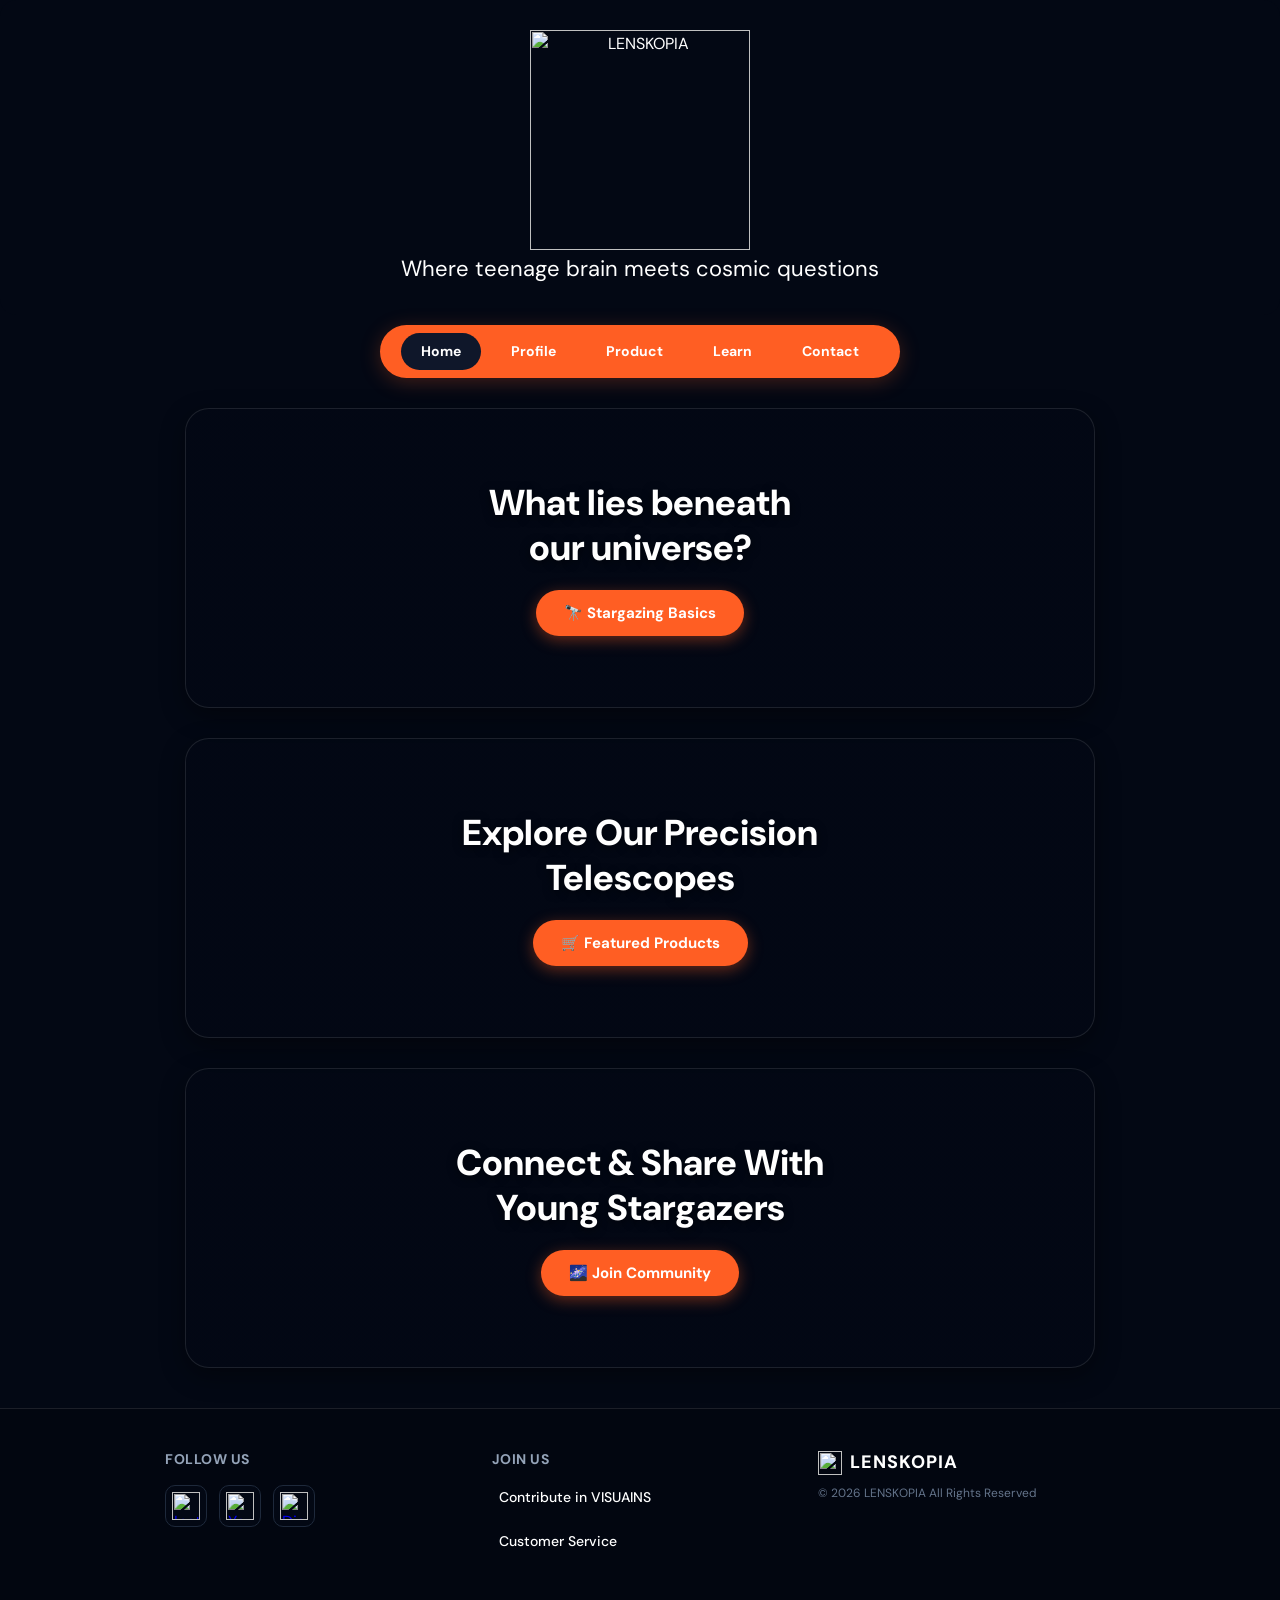
==== index.html @ 1cb49093 "Add files via upload" ====
<html>
<head>
  <meta charset="UTF-8">
  <meta name="viewport" content="width=device-width, initial-scale=1.0">
   <link rel="preconnect" href="https://fonts.googleapis.com">
<link rel="preconnect" href="https://fonts.gstatic.com" crossorigin>
<link href="https://fonts.googleapis.com/css2?family=DM+Sans:ital,opsz,wght@0,9..40,100..1000;1,9..40,100..1000&family=Racing+Sans+One&family=Tilt+Warp&display=swap" rel="stylesheet">
<link href="style.css" rel="stylesheet">

  </head>
  
 <body>
 
 <header>
  <div class="logo-area">
     <img src="img/logo-one.png" width="220" height="220"  alt="LENSKOPIA">
     <h1></h1>
     <p>Where teenage brain meets cosmic questions</p>
   </div> 
  </header>
 <nav class="main-nav">
    <a href="index.html" class="nav-link active">Home</a>
    <a href="profil.html" class="nav-link">Profile</a>
    <a href="produk.html" class="nav-link">Product</a>
    <a href="learn.html" class="nav-link">Learn</a>
    <a href="./kontak.html" class="nav-link">Contact</a>
  </nav>
   
 <main class="home-container">

        <section class="banner-card card-stargazing" style="--bg-image: url('img/aurora.jfif');">
            <div class="banner-content">
                <h2>What lies beneath<br>our universe?</h2>
                <a href="https://youtube.com/playlist?list=PL8pl68pBv2SwhAIx0LYDMlofak4Z_4nuH&si=hbZ9jJc0BjFxRc49" class="banner-btn">🔭 Stargazing Basics</a>
            </div>
        </section>

        <section class="banner-card card-products" style="--bg-image: url('img/bg-7.jpg');">
            <div class="banner-content">
                <h2>Explore Our Precision<br>Telescopes</h2>
                <a href="produk.html" class="banner-btn">🛒 Featured Products</a>
            </div>
        </section>

        <section class="banner-card card-community" style="--bg-image: url('img/astro.jpg');">
            <div class="banner-content">
                <h2>Connect & Share With<br>Young Stargazers</h2>
                <a href="https://instagram.com/visuains" target="_blank" class="banner-btn">🌌 Join Community</a>
            </div>
        </section>

    </main>
 
  <footer class="site-footer">
    <div class="footer-container">
    
        <div class="footer-col">
            <h3 class="footer-title">FOLLOW US</h3>
            <div class="social-links">
                <a href="https://www.instagram.com/visuains/" target="_blank" aria-label="Instagram">
                    <img src="img/ig.png" alt="Instagram">
                </a>
                <a href="https://www.youtube.com/icantcee/" target="_blank" aria-label="YouTube">
                    <img src="img/yt.png" alt="YouTube">
                </a>
                <a href="https://discord.gg/example" target="_blank" aria-label="Discord">
                    <img src="img/dc.png" alt="Discord">
                </a>
            </div>
        </div>
    
        <div class="footer-col">
            <h3 class="footer-title">JOIN US</h3>
            <ul class="footer-links">
                <li><a href="link gform" target="_blank">Contribute in VISUAINS</a></li>
                <li><a href="kontak.html">Customer Service</a></li>
            </ul>
        </div>

        <div class="footer-col footer-brand">
            <div class="brand-wrapper">
                <img src="img/logo-three.png" alt="LENSKOPIA Logo" class="footer-logo">
                <span class="brand-name">LENSKOPIA</span>
            </div>
            <p class="copyright-text">© 2026 LENSKOPIA All Rights Reserved</p>
        </div>

    </div>
</footer>
 </body>
</html>
---- style.css ----
/* =========================
   RESET
   ========================= */

* {
    margin: 0;
    padding: 0;
    box-sizing: border-box;
}

html {
  scroll-behavior: smooth;
  cursor: smooth;
}

.racing-sans-one-regular {
  font-family: "Racing Sans One", sans-serif;
  font-weight: 200;
  font-style: normal;
  letter-spacing: 50px;
}

.tilt-warp {
  font-family: "Tilt Warp", sans-serif;
  font-optical-sizing: auto;
  font-weight: 400;
  font-style: normal;
  font-variation-settings:
    "XROT" 0,
    "YROT" 0;
}


.dm-sans {
  font-family: "DM Sans", sans-serif;
  font-optical-sizing: auto;
  font-weight: weight;
  font-style: normal;
}

/* =========================
   BODY
   ========================= */

body {
    font-family: Arial, Helvetica, sans-serif;
    background-color: transparent;
    color: #333;
    overflow-x: hidden;
    margin: 0;
    padding: 0;
}


/* =========================
   HEADER
   ========================= */

header {
    background-color: #030814;
    border-radius: 16px;
    color: white;
    text-align: center;
    padding: 30px;
    
}

header h1 {
    margin-bottom: 2px;
    font-size: 62px;
    font-family:'Racing Sans One';
    letter-spacing: 2px;
    transition: transform 0.2s ease;
   
}

header p {
    font-size: 16px;
    font-family: 'DM Sans';
    font-size: 22px;
   
}

.logo-area {
    font-family: 'Racing Sans One', sans-serif;

}

/* =========================
   MENU NAVIGASI
   ========================= */

.main-nav {
    display: flex;
    justify-content: center;
    align-items: center;
    gap: 12px;
    background-color: #ff5e23;
    padding: 10px 16px;
    border-radius: 50px;
    max-width: 650px;
    margin: 15px auto 40px;
    box-shadow: 0 4px 20px rgba(255, 94, 35, 0.25);
}

.nav-link {
    color: #ffffff;
    text-decoration: none;
    font-weight: 700;
    font-size: 14px;
    padding: 8px 18px;
    border-radius: 20px;
    transition: all 0.2s ease;
}

.nav-link.active {
    background-color: #43a3d7;
}
.nav-link:hover {
    background-color: #030814;
    color: #ffffff;
}

/* ==========================================
   3. HOME BANNER CARDS STYLES
   ========================================== */
.home-container {
    max-width: 950px;
    margin: 0 auto;
    padding: 0 20px;
    display: flex;
    flex-direction: column;
    gap: 30px; /* Jarak antar card panjang */
}

/* Base Banner Card dengan Background Image & Dark Overlay */
.banner-card {
    position: relative;
    width: 100%;
    min-height: 300px;
    border-radius: 24px;
    overflow: hidden;
    display: flex;
    align-items: center;
    justify-content: center;
    padding: 40px 30px;
    
    /* Background Image dengan Dark Layer agar Teks Jelas */
    background-image: linear-gradient(
        rgba(3, 8, 20, 0.55), 
        rgba(3, 8, 20, 0.55)
    ), var(--bg-image);
    background-size: cover;
    background-position: center;
    
    /* Border halus & Transition */
    border: 1px solid rgba(255, 255, 255, 0.1);
    box-shadow: 0 8px 24px rgba(0, 0, 0, 0.4);
    transition: transform 0.3s ease, border-color 0.3s ease, box-shadow 0.3s ease;
}

.banner-card:hover {
    transform: translateY(-4px);
    border-color: #ffffff;
    box-shadow: 0 12px 32px rgba(255, 94, 35, 0.15);
}

/* Konten Teks & Tombol di Dalam Card */
.banner-content {
    text-align: center;
    display: flex;
    flex-direction: column;
    align-items: center;
    gap: 20px;
    z-index: 2;
}

.banner-content h2 {
    font-size: 36px;
    font-weight: 800;
    line-height: 1.25;
    color: #ffffff;
    text-shadow: 0 2px 10px rgba(0, 0, 0, 0.6);
}

/* Tombol Oranye Khas di Dalam Card */
.banner-btn {
    display: inline-flex;
    align-items: center;
    gap: 8px;
    background-color: #ff5e23;
    color: #ffffff;
    text-decoration: none;
    font-size: 15px;
    font-weight: 700;
    padding: 12px 28px;
    border-radius: 30px;
    box-shadow: 0 4px 15px rgba(255, 94, 35, 0.4);
    transition: all 0.2s ease;
}

.banner-btn:hover {
    background-color: #e04d16;
    transform: scale(1.03);
}


/* =========================
   FOOTER
   ========================= */

.site-footer {
    background-color: #0f172a; /* Slate Dark Blue */
    border-top: 1px solid #1e293b;
    margin-top: 80px;
    padding: 50px 20px 30px;
    color: #ffffff;
}

.footer-container {
    max-width: 1050px;
    margin: 0 auto;
    display: flex;
    flex-wrap: wrap;
    justify-content: space-between;
    align-items: flex-start;
    gap: 40px;
}

.footer-col {
    flex: 1;
    min-width: 220px;
}

/* Judul Kolom */
.footer-title {
    font-size: 14px;
    font-weight: 800;
    color: #ffffff; 
    letter-spacing: 1px;
    margin-bottom: 18px;
    text-transform: uppercase;
}

/* Social Media Icons Wrapper */
.social-links {
    display: flex;
    align-items: center;
    gap: 16px;
}

.social-links a {
    display: inline-flex;
    align-items: center;
    justify-content: center;
    width: 42px;
    height: 42px;
    background-color: #030814;
    border: 1px solid #1e293b;
    border-radius: 10px;
    transition: all 0.3s ease;
}

.social-links a:hover {
    border-color: #ffffff;
    transform: translateY(-3px);
    box-shadow: 0 4px 12px rgba(255, 94, 35, 0.25);
}

.social-links img {
    width: 22px;
    height: 22px;
    object-fit: contain;
}

/* List Link Join Us */
.footer-links {
    list-style: none;
    padding: 0;
    margin: 0;
}

.footer-links li {
    margin-bottom: 12px;
}

.footer-links a {
    color: #a0aec0;
    text-decoration: none;
    font-size: 14px;
    font-weight: 500;
    transition: color 0.2s ease;
}

.footer-links a:hover {
    color: #ffffff;
}

/* Brand & Copyright Section */
.footer-brand {
    display: flex;
    flex-direction: column;
    align-items: flex-start;
}

.brand-wrapper {
    display: flex;
    align-items: center;
    gap: 12px;
    margin-bottom: 12px;
}

.footer-logo {
    width: 32px;
    height: auto;
}

.brand-name {
    font-size: 18px;
    font-weight: 800;
    letter-spacing: 1px;
    color: #ffffff;
}

.copyright-text {
    font-size: 13px;
    color: #64748b;
    line-height: 1.5;
}

/* Responsive Layout untuk Layar Smartphone */
@media (max-width: 768px) {
    .footer-container {
        flex-direction: column;
        gap: 30px;
    }
    
    .footer-col {
        width: 100%;
    }
}


/* =========================
   RESPONSIVE
   ========================= */

@media screen and (max-width: 600px) {

    header h1 {
        font-size: 24px;
    }

    nav a {
        display: block;
        margin: 5px 20px;
    }

    main {
        width: 95%;
    }

    iframe {
        height: 400px;
    }
}

/*HALAMAN HOME*/

.hero-overlay {
    width: 100%;
    margin: 0;
    padding: 0;
    background-color: transparent;
}

.explore-property img {
    width: 100%;
    height: auto;
    display: block;
    background-color: transparent;
}

.hero-section h2 {
    font-size: 38px;
    font-weight: 700;
    font-family: 'DM Sans';
    gap: 3px;
    line-height: 35px;
    margin-bottom: 12px;
    letter-spacing: 1px;
    align-items: baseline;
}

.btn-hero {
  justify-content: center;
  background-color:#ff5f1f;
  border-radius: 50px;
  border: none;
  align-items: center;
  font-family: 'DM Sans';
  font-weight: 570;
  display: inline-flex;
  cursor: pointer;
  padding: 14px 32px;
  color: #ffffff;
  text-decoration: none;
  transition: 0.2s;
  box-shadow: 0 4px 15px rgba(255, 94, 35, 0.3);
}

.btn-hero :hover {
  background-color: #e04f16;
}

/* ==========================================
               CONTACT PAGE
   ========================================== */
.flat-tab {
    position: relative;
    width: 100%;
    min-height: 280px;
    padding: 40px;
    border-radius: 16px;
    margin-bottom: 16px;

    /* Background Image dengan Dark Layer Overlay */
    background-image: linear-gradient(
        rgba(3, 8, 20, 0.65), 
        rgba(3, 8, 20, 0.65)
    ), var(--bg-image);
    background-size: cover;
    background-position: center;
    
    display: flex;
    align-items: center;
}

.con-content {
    max-width: 750px;
    text-align: center;
    margin: auto;
}

.con-title {
    font-size: 38px;
    font-weight: 800;
    font-family: 'DM Sans';
    line-height: 1.2;
    color: #ffffff;
    text-align: center;


}

.con-desc {
    font-size: 15px;
    color: #a0aec0;
    font-family: 'DM Sans';
    text-align: center;

}

.contact-container {
    max-width: 1000px;
    margin: 0 auto;
    padding: 0 20px 60px;
    background-color: transparent;
}

.contact-header {
    text-align: center;
    margin-bottom: 40px;
    background-color: transparent;
    border-radius: 16px;
}

.contact-header h1 {
    font-size: 38px;
    font-weight: 800;
    color: #ffffff;
    margin-bottom: 10px;
    font-family: 'DM Sans'
}

.contact-header p {
    font-size: 15px;
    color: #a0aec0;
}


.contact-grid {
    display: grid;
    grid-template-columns: repeat(auto-fit, minmax(320px, 1fr));
    gap: 30px;
    margin-bottom: 50px;
}


.contact-info-card,
.contact-form-card {
    background-color: #0f172a; 
    border: 1px solid #1e293b;
    border-radius: 16px;
    padding: 32px;
}

.contact-info-card h2,
.contact-form-card h2 {
    font-size: 22px;
    font-weight: 700;
    color: #ffffff;
    font-family:'DM Sans';
    margin-bottom: 12px;
}

.info-desc {
    font-size: 14px;
    color: #a0aec0;
    margin-bottom: 28px;
    line-height: 1.5;
}

.info-list {
    display: flex;
    flex-direction: column;
    gap: 20px;
}

.info-item {
    display: flex;
    align-items: center;
    gap: 16px;
}

.info-icon {
    font-size: 24px;
    background-color: rgba(255, 94, 35, 0.1);
    padding: 12px;
    border-radius: 12px;
}

.info-item h3 {
    font-size: 13px;
    color: #a0aec0;
    text-transform: uppercase;
    letter-spacing: 0.5px;
}

.info-item p {
    font-size: 15px;
    color: #ffffff;
    font-weight: 600;
}

.social-link {
    color: #ffffff;
    text-decoration: none;
    font-size: 16px;
    font-weight: 700;
    transition: color 0.2s ease;
}

.social-link:hover {
    color: #ff5e23;
    text-decoration: underline;
}

.ketawa-5x {
    color: #ffffff;
    text-decoration: none;
    font-size: 16px;
    font-weight: 700;
    transition: color 0.2s ease;
}

.ketawa-5x:hover {
    color: #ff5e23;
    text-decoration: underline;
}

.contact-form {
    display: flex;
    flex-direction: column;
    gap: 18px;
}

.form-group {
    display: flex;
    flex-direction: column;
    gap: 6px;
}

.form-group label {
    font-size: 13px;
    font-weight: 600;
    color: #cbd5e1;
}

.form-group input,
.form-group textarea {
    background-color: #030814;
    border: 1px solid #334155;
    border-radius: 8px;
    padding: 12px 16px;
    color: #ffffff;
    font-family: 'DM Sans', sans-serif;
    font-size: 14px;
    outline: none;
    transition: border-color 0.2s ease;
}

.form-group input:focus,
.form-group textarea:focus {
    border-color: #ff5e23;
}

.submit-btn {
    background-color: #ff5e23;
    color: #ffffff;
    border: none;
    border-radius: 8px;
    padding: 14px;
    font-size: 15px;
    font-weight: 700;
    cursor: pointer;
    transition: background-color 0.2s ease;
    margin-top: 8px;
}

.submit-btn:hover {
    background-color: #e04d16;
}

/* Map Section (iframe) */
.map-section {
    background-color: #0f172a;
    border: 1px solid #1e293b;
    border-radius: 16px;
    padding: 28px;
}

.map-section h2 {
    font-size: 20px;
    font-weight: 700;
    color: #ffffff;
    margin-bottom: 20px;
    font-family: 'DM Sans';
}

.iframe-wrapper {
    width: 100%;
    border-radius: 12px;
    overflow: hidden;
}

.iframe-wrapper iframe {
    display: block;
    width: 100%;
}
 
/* ==========================================
                HALAMAN PRODUK
   ========================================== */

.flat-pro {
    position: relative;
    width: 100%;
    min-height: 280px;
    padding: 40px;
    border-radius: 16px;
    margin-left: 16px;

    /* Background Image dengan Dark Layer Overlay */
    background-image: linear-gradient(
        rgba(3, 8, 20, 0.65), 
        rgba(3, 8, 20, 0.65)
    ), var(--bg-image);
    background-size: cover;
    background-position: center;
    
    display: flex;
    align-items: center;
}

.product-container {
    max-width: 1050px;
    margin: 0 auto;
    width: 100%;
    background-color: transparent;
  
}

/* Header Section */
.product-header {
    text-align: center;
    margin-bottom: 40px;
}

.product-header h1 {
    font-size: 38px;
    font-weight: 800;
    font-family: 'DM Sans';
    color: #ffffff;
    margin-bottom: 12px;
}

.product-header p {
    font-size: 15px;
    color: #a0aec0;
}

/* Grid Cards Layout */
.product-grid {
    display: grid;
    grid-template-columns: repeat(auto-fit, minmax(300px, 1fr));
    gap: 28px;
}

/* Base Product Card Style (Selaras dengan Contact & Learn) */
.product-card {
    background-color: #0f172a;
    border: 1px solid #1e293b;  
    border-radius: 16px;
    padding: 32px 28px;
    margin-left: 20px;
    margin-right: 20px;
    display: flex;
    flex-direction: column;
    align-items: flex-start;
    transition: transform 0.3s ease, border-color 0.3s ease, box-shadow 0.3s ease;
}

.product-card img {
    border-radius: 8px;
    margin-bottom: 12px;
    align-items: center;
}

.product-card:hover {
    transform: translateY(-6px);
    border-color: #ffffff;
    box-shadow: 0 10px 28px rgba(255, 94, 35, 0.15);
}

/* Pill Badge di dalam Card */
.product-badge {
    display: inline-block;
    border: 1px solid #ff5e23;
    color: #ff5e23;
    font-size: 12px;
    font-weight: 700;
    padding: 4px 14px;
    border-radius: 20px;
    margin-bottom: 18px;
}

/* Typography di dalam Card */
.product-card h2 {
    font-size: 22px;
    font-weight: 700;
    color: #ffffff;
    font-family: 'DM Sans';
    margin-bottom: 8px;
}

.product-price {
    font-size: 20px;
    font-weight: 800;
    color: #ff5e23;
    margin-bottom: 14px;
}

.product-card p {
    font-size: 14px;
    color: #a0aec0;
    line-height: 1.6;
    margin-bottom: 28px;
    flex-grow: 1; /* Pendorong otomatis agar tombol selalu sejajar di bawah */
}

/* Full Width Orange Button */
.product-btn {
    width: 100%;
    background-color: #ff5e23;
    color: #ffffff;
    text-align: center;
    text-decoration: none;
    font-weight: 700;
    font-size: 14px;
    padding: 13px;
    border-radius: 10px;
    transition: background-color 0.2s ease, transform 0.2s ease;
}

.product-btn:hover {
    background-color: #e04d16;
}

.spec-section {
    margin-top: 60px;
    background-color: #0f172a;
    border: 1px solid #1e293b;
    border-radius: 16px;
    padding: 32px;
}

.spec-section h2 {
    font-size: 24px;
    font-weight: 700;
    color: #ffffff;
    font-family: 'DM Sans';
    margin-bottom: 24px;
    text-align: center;
}

/* Pembungkus tabel agar responsive di layar HP (bisa di-scroll kesamping) */
.table-wrapper {
    width: 100%;
    overflow-x: auto;
}

.spec-table {
    width: 100%;
    border-collapse: collapse;
    text-align: left;
    font-size: 14px;
}

.spec-table th,
.spec-table td {
    padding: 16px 20px;
    border-bottom: 1px solid #1e293b;
}

.spec-table th {
    background-color: rgba(255, 94, 35, 0.1); /* Akses transparan oranye untuk header tabel */
    color: #ff5e23;
    font-weight: 700;
    font-size: 15px;
    white-space: nowrap;
}

.spec-table th:first-child {
    border-top-left-radius: 8px;
}

.spec-table th:last-child {
    border-top-right-radius: 8px;
}

.spec-table td {
    color: #a0aec0;
}

.spec-table tr:hover td {
    background-color: rgba(255, 255, 255, 0.02); /* Highlight halus saat baris ditunjuk cursor */
    color: #ffffff;
}

.spec-table td:first-child {
    font-weight: 700;
    color: #ffffff; /* Meng-highlight nama fitur di kolom pertama */
}

/* ====================================
   HALAMAN LEARN
   ====================================*/

/* Reset Dasar */
* {
    margin: 0;
    padding: 0;
    box-sizing: border-box;
    font-family: 'Montserrat', 'DM Sans', sans-serif;
}

/* Base Body Style */
body {
    background-color: #030814;
    color: #ffffff;
    margin: 0;
    min-height: 100vh;
    padding: 0;
    margin-bottom: 20px;
    border-radius: 30px;
}

/* Navigasi Pill Shape */
.main-nav {
    display: flex;
    justify-content: center;
    align-items: center;
    gap: 15px;
    background-color: #ff5e23;
    padding: 10px 20px;
    border-radius: 50px;
    max-width: 600px;
    margin: 20px auto 40px;
}

.nav-link {
    color: #ffffff;
    text-decoration: none;
    font-weight: 700;
    font-size: 14px;
    font-family: 'DM Sans';
    padding: 8px 18px;
    border-radius: 20px;
    transition: all 0.2s ease;
}

.nav-link.active,
.nav-link:hover {
    background-color: #e04d16;
    color: #ffffff;
}

.flat-tab {
    position: relative;
    width: 100%;
    min-height: 280px;
    padding: 40px;
    border-radius: 16px;
    margin-bottom: 16px;

    /* Background Image dengan Dark Layer Overlay */
    background-image: linear-gradient(
        rgba(3, 8, 20, 0.65), 
        rgba(3, 8, 20, 0.65)
    ), var(--bg-image);
    background-size: cover;
    background-position: center;
    
    display: flex;
    align-items: center;
}

.tab-content {
    max-width: 750px;
    text-align: center;
}

.tab-title {
    font-size: 38px;
    font-weight: 800;
    font-family: 'DM Sans';
    line-height: 1.2;
    color: #ffffff;
    text-align: center;


}

.tab-desc {
    font-size: 15px;
    color: #a0aec0;
    font-family: 'DM Sans';
    text-align: center;

}

/* Layout Container Utama */
.learn-container {
   background-color: transparent;
   box-shadow: none;
    max-width: 1000px;
    margin: 0 auto;
    padding: 0 20px 60px;
}

.card-grid {
    display: grid;
    grid-template-columns: repeat(auto-fit, minmax(300px, 1fr));
    gap: 24px;
}

/* Card Styling (Menyesuaikan gambar referensi) */
.learn-card {
    background-color: #082e42; 
    border: 1px solid #1a233a;  
    border-radius: 16px;
    padding: 28px;
    display: flex;
    flex-direction: column;
    align-items: flex-start;
    transition: transform 0.3s ease, border-color 0.3s ease;
}

.learn-card:hover {
    transform: translateY(-5px);
    border-color: #ffffff;
    color: #ffffff;
}

/* Pill Badge di dalam Card */
.card-badge {
    display: inline-block;
    border: 1px solid #ff5e23;
    color: #ff5e23;
    font-size: 12px;
    font-weight: 700;
    padding: 4px 14px;
    border-radius: 20px;
    margin-bottom: 16px;
}

/* Judul & Deskripsi Card */
.learn-card h2 {
    font-size: 20px;
    font-weight: 700;
    color: #ffffff;
    margin-bottom: 12px;
    line-height: 1.3;
    font-family: 'DM Sans'
}

.learn-card p {
    font-size: 14px;
    color: #a0aec0;
    line-height: 1.5;
    margin-bottom: 24px;
    font-family: 'DM Sans';
    flex-grow: 1;
}

.card-btn {
    width: 100%;
    background-color: #ff5e23;
    color: #ffffff;
    text-align: center;
    text-decoration: none;
    font-weight: 700;
    font-size: 14px;
    padding: 12px;
    border-radius: 10px;
    transition: background-color 0.2s ease;
}

.card-btn:hover {
    background-color: #e04d16;
    color:#ffffff;
}

/* ==========================================
   RESET & GLOBAL STYLES
   ========================================== */
* {
    margin: 0;
    padding: 0;
    box-sizing: border-box;
}

body {
    font-family: 'DM Sans', sans-serif;
    background-color: #030814;
    color: #ffffff;
    line-height: 1.5;
}

/* ==========================================
   HEADER & NAVBAR
   ========================================== */
.top-tagline {
    text-align: center;
    padding: 12px 20px;
    font-size: 13px;
    color: #cbd5e1;
    letter-spacing: 0.5px;
}

.main-nav {
    display: flex;
    justify-content: center;
    align-items: center;
    gap: 10px;
    background-color: #ff5e23;
    padding: 8px 16px;
    border-radius: 30px;
    max-width: 520px;
    margin: 10px auto 30px auto;
}

.main-nav .nav-link {
    color: #ffffff;
    text-decoration: none;
    font-weight: 700;
    font-size: 14px !important;
    padding: 8px 20px;
    border-radius: 20px;
    transition: all 0.2s ease;
    display: inline-block;
}

.main-nav .nav-link.active {
    background-color: #0f172a;
}

.main-nav .nav-link.active:hover {
    background-color: #000000;
}
.main-nav .nav-link:hover {
    background-color: #e04f1a;
    color: #ffffff;
}

/* ==========================================
   PROFILE CONTENT CONTAINER (FLAT SECTIONS)
   ========================================== */
.profile-container-flat {
    max-width: 950px;
    margin: 0 auto;
    padding: 0 20px 50px 20px;
    display: flex;
    flex-direction: column;
    gap: 24px;
}

/* Base Flat Section (Tanpa Card / Timbul) */
.flat-section {
    position: relative;
    width: 100%;
    min-height: 280px;
    padding: 40px;
    border-radius: 16px;
    
    /* Background Image dengan Dark Layer Overlay */
    background-image: linear-gradient(
        rgba(3, 8, 20, 0.65), 
        rgba(3, 8, 20, 0.65)
    ), var(--bg-image);
    background-size: cover;
    background-position: center;
    
    display: flex;
    align-items: center;
}

.flat-content {
    max-width: 750px;
    text-align: left;
}

.flat-content h2 {
    font-size: 36px;
    font-weight: 800;
    line-height: 1.2;
    color: #ffffff;
    margin-bottom: 12px;
}

.highlight-title {
    color: #ff5e23;
}

.section-desc {
    font-size: 15px;
    line-height: 1.6;
    color: #e2e8f0;
}

/* ==========================================
   VISUAINS SECTION 
   ========================================== */
.visuains-section {
    justify-content: flex-end !important;
}

.text-right {
    text-align: right !important;
    
}

.text-right h2,
.text-right .section-desc {
    text-align: right !important;
}

.visuains-title {
    font-size: 70px;
    font-weight: 800;
    line-height: 1.05;
    color: #ff5e23; /* Warna Oranye */
    margin-bottom: 12px;
}

.sub-subtitle {
    display: block;
    font-size: 35px;
    font-weight: 600;
    color: #ffffff; /* Warna Putih */
}

.btn-wrapper-right {
    display: flex;
    justify-content: flex-end;
    margin-top: 20px;
}

.btn-ig {
    display: inline-block;
    background-color: #ff5e23;
    color: #ffffff;
    font-size: 14px;
    font-weight: 700;
    padding: 10px 22px;
    border-radius: 25px;
    text-decoration: none;
    transition: all 0.25s ease;
    letter-spacing: 0.3px;
}

.btn-ig:hover {
    background-color: #e04f1a;
    transform: translateY(-2px);
    box-shadow: 0 4px 15px rgba(255, 94, 35, 0.4);
}

/* ==========================================
   OUR SPECIALTY SECTION 
   ========================================== */
.specialty-bullet-list {
    list-style-type: disc;
    padding-left: 24px;
    margin-top: 15px;
    display: flex;
    flex-direction: column;
    gap: 10px;
}

.specialty-bullet-list li {
    font-size: 18px;
    font-weight: 600;
    color: #ffffff;
}

/* ==========================================
   FOOTER 
   ========================================== */
.site-footer {
    background-color: #020610;
    border-top: 1px solid rgba(255, 255, 255, 0.1);
    padding: 40px 20px;
    margin-top: 40px;
}

.footer-container {
    max-width: 950px;
    margin: 0 auto;
    display: flex;
    justify-content: space-between;
    align-items: flex-start;
    flex-wrap: wrap;
    gap: 30px;
}

.footer-title {
    font-size: 14px;
    font-weight: 700;
    color: #94a3b8;
    margin-bottom: 15px;
    letter-spacing: 0.5px;
}

.social-links {
    display: flex;
    gap: 12px;
   
}

.social-links img {
    width: 28px;
    height: 28px;
    transition: transform 0.2s;
  
}

.social-links img:hover {
    transform: scale(1.1);
}

.footer-links {
    list-style: none;
    display: flex;
    flex-direction: column;
    gap: 8px;
 
}

.footer-links a {
    color: #ffffff;
    text-decoration: none;
    font-size: 14px;
    transition: color 0.2s;
    margin: 7px;
}

.footer-links a:hover {
    color: #ff5e23;
}

.footer-brand {
    text-align: right;
}

.brand-wrapper {
    display: flex;
    align-items: center;
    justify-content: flex-end;
    gap: 8px;
    margin-bottom: 8px;
}

.footer-logo {
    width: 24px;
    height: 24px;
}

.brand-name {
    font-weight: 800;
    font-size: 18px;
}

.copyright-text {
    font-size: 12px;
    color: #64748b;
}

/* ==========================================
   PROFILE PAGEEE YEAAAAAAAAAAYYY
   ========================================== */
@media (max-width: 768px) {
    .main-nav {
        max-width: 90%;
        flex-wrap: wrap;
    }

    .flat-section {
    position: relative;
    width: 100%;
    min-height: 280px;
    padding: 40px;
    border-radius: 16px;
    
    /* Background Image + Dark Layer Overlay */
    background-image: linear-gradient(
        rgba(3, 8, 20, 0.65), 
        rgba(3, 8, 20, 0.65)
    ), var(--bg-image);
    background-size: cover;
    background-position: center;
    
    display: flex;
    align-items: center;
}

.flat-content {
    max-width: 750px;
    text-align: left;
}

/* Uniform Headings Styling */
.flat-content h2.lenskopia-title .sub-subtitle,
.flat-content h2.visuains-title {
    font-size: 70px !important;
    font-weight: 800 !important;
    line-height: 1.05 !important;
    color: #ff4800 !important; /* Warna Oranye */
    margin-bottom: 12px;
}

.flat-content h2.lenskopia-title,
.flat-content h2.visuains-title .sub-subtitle {
    display: block;
    font-size: 35px !important;
    font-weight: 600 !important;
    color: #ffffff !important; /* Warna Putih */
}

.section-desc {
    font-size: 15px;
    line-height: 1.6;
    color: #e2e8f0;
}



    .visuains-section {
        justify-content: center !important;
    }

    .text-right {
        text-align: center !important;
        margin-left: 0;
    }

    .text-right h2,
    .text-right .section-desc {
        text-align: right !important;

    }

    .flat-content h2.visuains-title {
        font-size: 70px;
        font-weight: 800 !important;
        line-height: 1.05 !important;
        color: #ff4800 !important;
        margin-bottom: 12px;
    
    }

    .flat-content h2.visuains-title .sub-subtitle {
       display: block;
       font-size: 35px !important;
       font-weight: 600 !important;
       color: #ffffff !important;
    }

    .btn-wrapper-right {
        justify-content: center;
    }

    .footer-container {
        flex-direction: column;
        align-items: center;
        text-align: center;
    }

    .footer-brand {
        text-align: center;
    }

    .brand-wrapper {
        justify-content: center;
    }
}
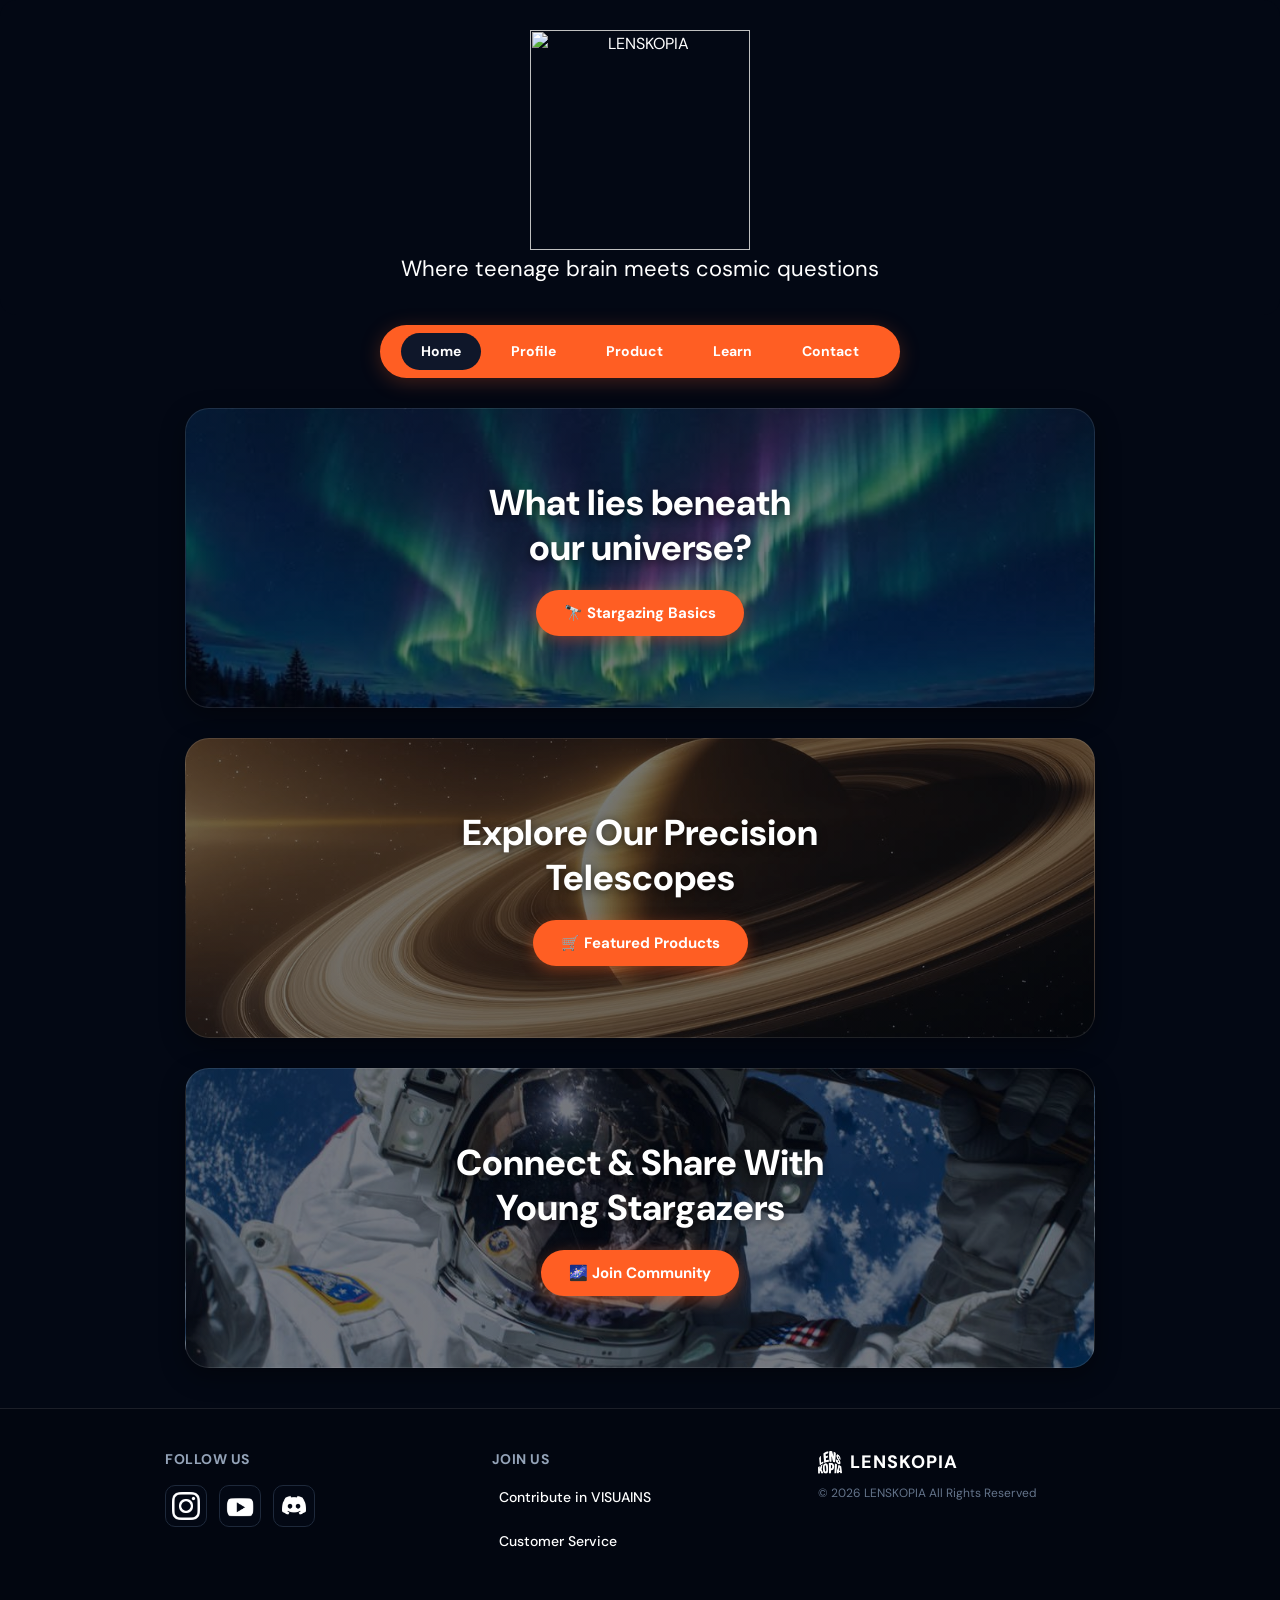
==== commit 8a49f023: "Update index.html" ====
--- a/index.html
+++ b/index.html
@@ -63,7 +63,7 @@
                 <a href="https://www.youtube.com/icantcee/" target="_blank" aria-label="YouTube">
                     <img src="img/yt.png" alt="YouTube">
                 </a>
-                <a href="https://discord.gg/example" target="_blank" aria-label="Discord">
+                <a href="https://discord.gg/thnto" target="_blank" aria-label="Discord">
                     <img src="img/dc.png" alt="Discord">
                 </a>
             </div>
@@ -88,4 +88,4 @@
     </div>
 </footer>
  </body>
-</html>+</html>
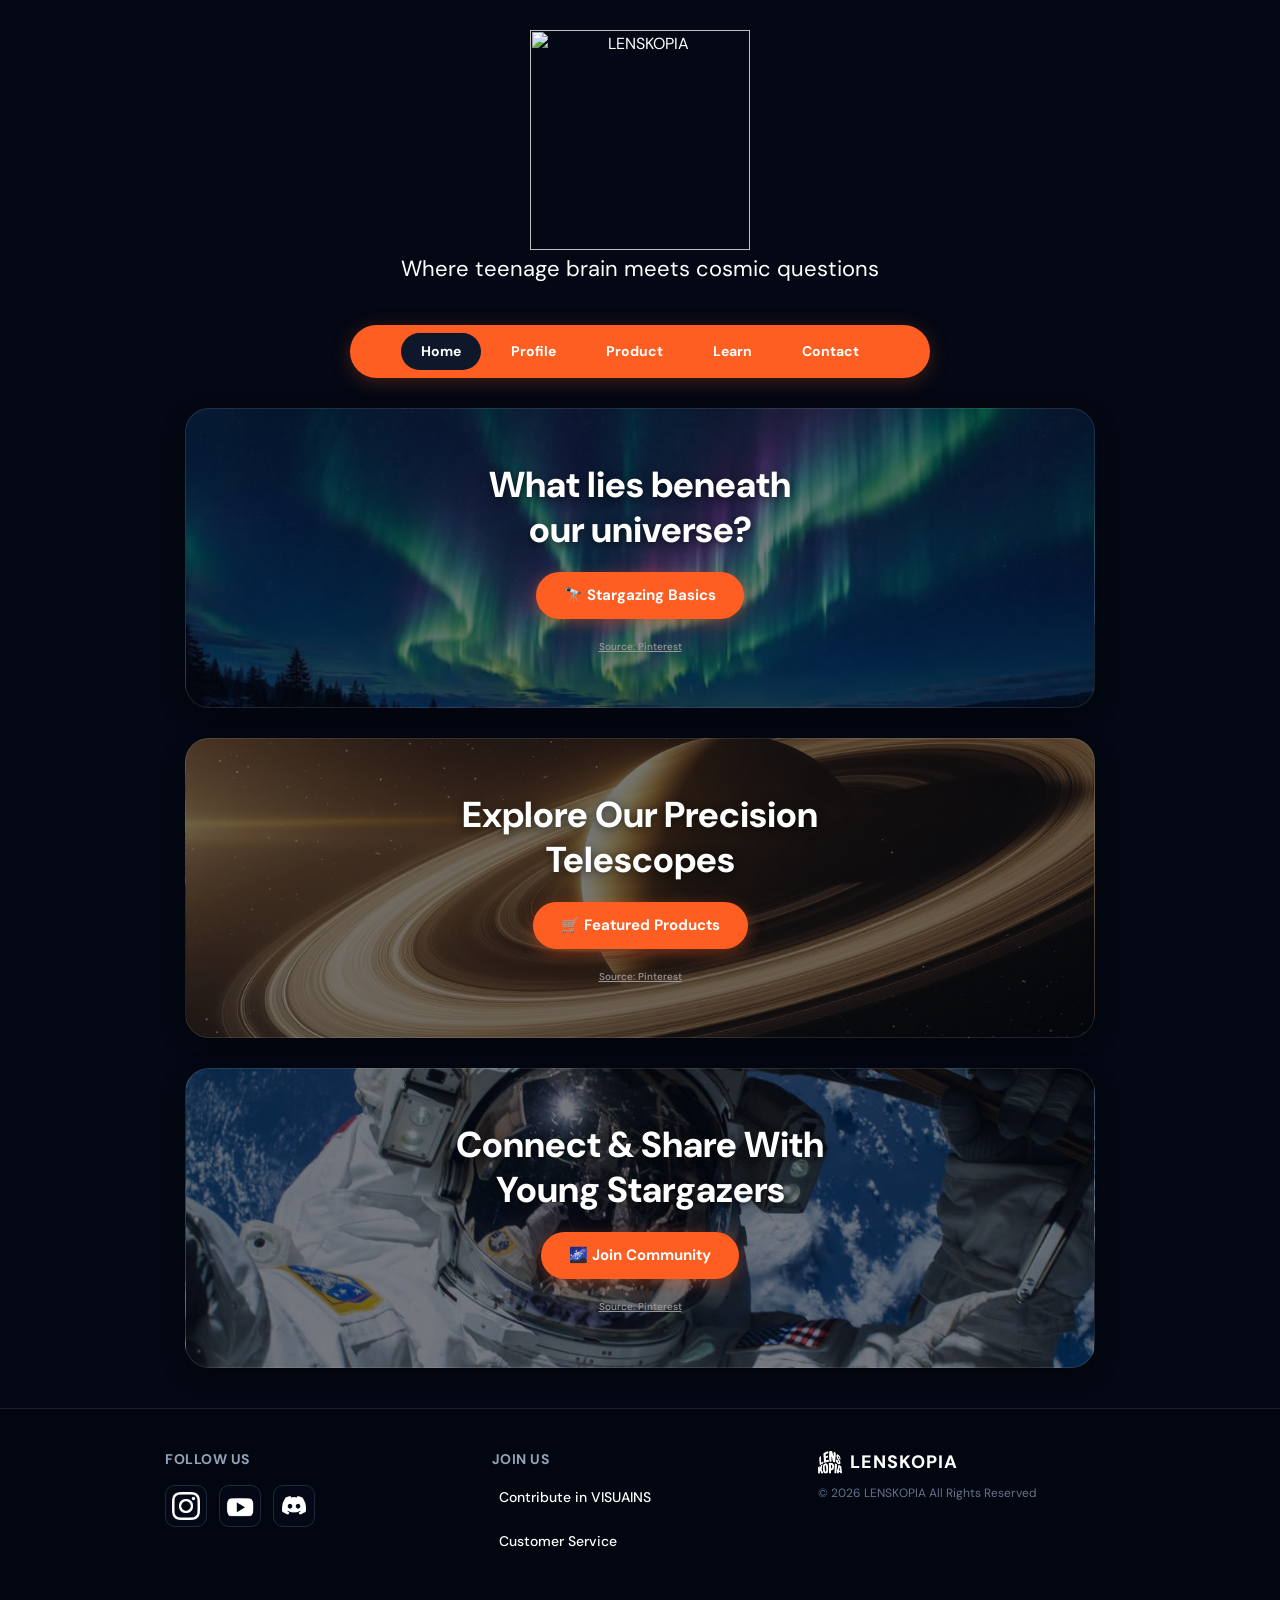
==== commit c1153ab1: "Add files via upload" ====
--- a/index.html
+++ b/index.html
@@ -24,6 +24,7 @@
     <a href="produk.html" class="nav-link">Product</a>
     <a href="learn.html" class="nav-link">Learn</a>
     <a href="./kontak.html" class="nav-link">Contact</a>
+   
   </nav>
    
  <main class="home-container">
@@ -32,6 +33,7 @@
             <div class="banner-content">
                 <h2>What lies beneath<br>our universe?</h2>
                 <a href="https://youtube.com/playlist?list=PL8pl68pBv2SwhAIx0LYDMlofak4Z_4nuH&si=hbZ9jJc0BjFxRc49" class="banner-btn">🔭 Stargazing Basics</a>
+                <a href="https://pin.it/4jLohJkTp" target="_blank" class="banner-source">Source: Pinterest</a>
             </div>
         </section>
 
@@ -39,6 +41,7 @@
             <div class="banner-content">
                 <h2>Explore Our Precision<br>Telescopes</h2>
                 <a href="produk.html" class="banner-btn">🛒 Featured Products</a>
+                 <a href="https://pin.it/6GMBHS6rD" target="_blank" class="banner-source">Source: Pinterest</a>
             </div>
         </section>
 
@@ -46,6 +49,7 @@
             <div class="banner-content">
                 <h2>Connect & Share With<br>Young Stargazers</h2>
                 <a href="https://instagram.com/visuains" target="_blank" class="banner-btn">🌌 Join Community</a>
+                <a href="https://pin.it/3AbptgezE" target="_blank" class="banner-source">Source: Pinterest</a>
             </div>
         </section>
 
@@ -88,4 +92,4 @@
     </div>
 </footer>
  </body>
-</html>
+</html>
--- a/style.css
+++ b/style.css
@@ -204,6 +204,21 @@
     transform: scale(1.03);
 }
 
+.banner-source {
+    display: inline-flex;
+    align-items: center;
+    gap: 5px;
+    color: #999999;
+    font-size: 10px;
+    font-weight: 500;
+}
+
+.banner-source:hover {
+    color: #ffffff;
+    transition: 0.5s;
+
+}
+
 
 /* =========================
    FOOTER
@@ -531,6 +546,7 @@
     display: flex;
     align-items: center;
     gap: 16px;
+    color: #ffffff;
 }
 
 .info-icon {
@@ -1180,7 +1196,7 @@
     font-size: 70px;
     font-weight: 800;
     line-height: 1.05;
-    color: #ff5e23; /* Warna Oranye */
+    color: #ff5e23; 
     margin-bottom: 12px;
 }
 
@@ -1188,7 +1204,7 @@
     display: block;
     font-size: 35px;
     font-weight: 600;
-    color: #ffffff; /* Warna Putih */
+    color: #ff5e23; 
 }
 
 .btn-wrapper-right {
@@ -1433,4 +1449,115 @@
     .brand-wrapper {
         justify-content: center;
     }
-}+}
+
+/* ==========================================
+   TOP HEADER (LOGO + TAGLINE)
+   ========================================== */
+.top-header {
+    text-align: center;
+    padding-top: 25px;
+}
+
+.brand-top {
+    display: flex;
+    align-items: center;
+    justify-content: center;
+    gap: 8px;
+    margin-bottom: 4px;
+}
+
+.header-logo {
+    width: 22px;
+    height: 22px;
+}
+
+.header-brand-name {
+    font-size: 16px;
+    font-weight: 800;
+    color: #ffffff;
+    letter-spacing: 1px;
+}
+
+.top-tagline {
+    font-size: 13px;
+    color: #cbd5e1;
+    letter-spacing: 0.5px;
+}
+.main-nav {
+    max-width: 580px !important;
+}
+
+/* ==========================================
+   SOURCE PAGE STYLES
+   ========================================== */
+.source-container {
+    max-width: 900px;
+    margin: 0 auto;
+    padding: 0 20px 60px 20px;
+}
+
+.source-box {
+    background-color: #0b1329;
+    border: 1px solid rgba(255, 255, 255, 0.1);
+    border-radius: 16px;
+    padding: 24px;
+    overflow-x: auto;
+    box-shadow: 0 10px 30px rgba(0, 0, 0, 0.3);
+}
+
+.source-table {
+    width: 100%;
+    border-collapse: collapse;
+    text-align: left;
+    font-size: 14px;
+}
+
+.source-table th {
+    color: #ff5e23;
+    font-weight: 700;
+    padding: 12px 16px;
+    border-bottom: 2px solid rgba(255, 94, 35, 0.3);
+    text-transform: uppercase;
+    font-size: 12px;
+    letter-spacing: 0.5px;
+}
+
+.source-table td {
+    padding: 16px;
+    color: #e2e8f0;
+    border-bottom: 1px solid rgba(255, 255, 255, 0.05);
+}
+
+.source-table tbody tr:last-child td {
+    border-bottom: none;
+}
+
+.source-table tbody tr:hover {
+    background-color: rgba(255, 255, 255, 0.02);
+}
+
+.source-link {
+    color: #ff5e23;
+    text-decoration: none;
+    font-weight: 600;
+    transition: color 0.2s ease;
+}
+
+.source-link:hover {
+    color: #ffffff;
+    text-decoration: underline;
+}
+
+/* Responsif Mobile */
+@media (max-width: 768px) {
+    .source-box {
+        padding: 12px;
+    }
+    
+    .source-table th, 
+    .source-table td {
+        padding: 10px 8px;
+        font-size: 12px;
+    }
+}
